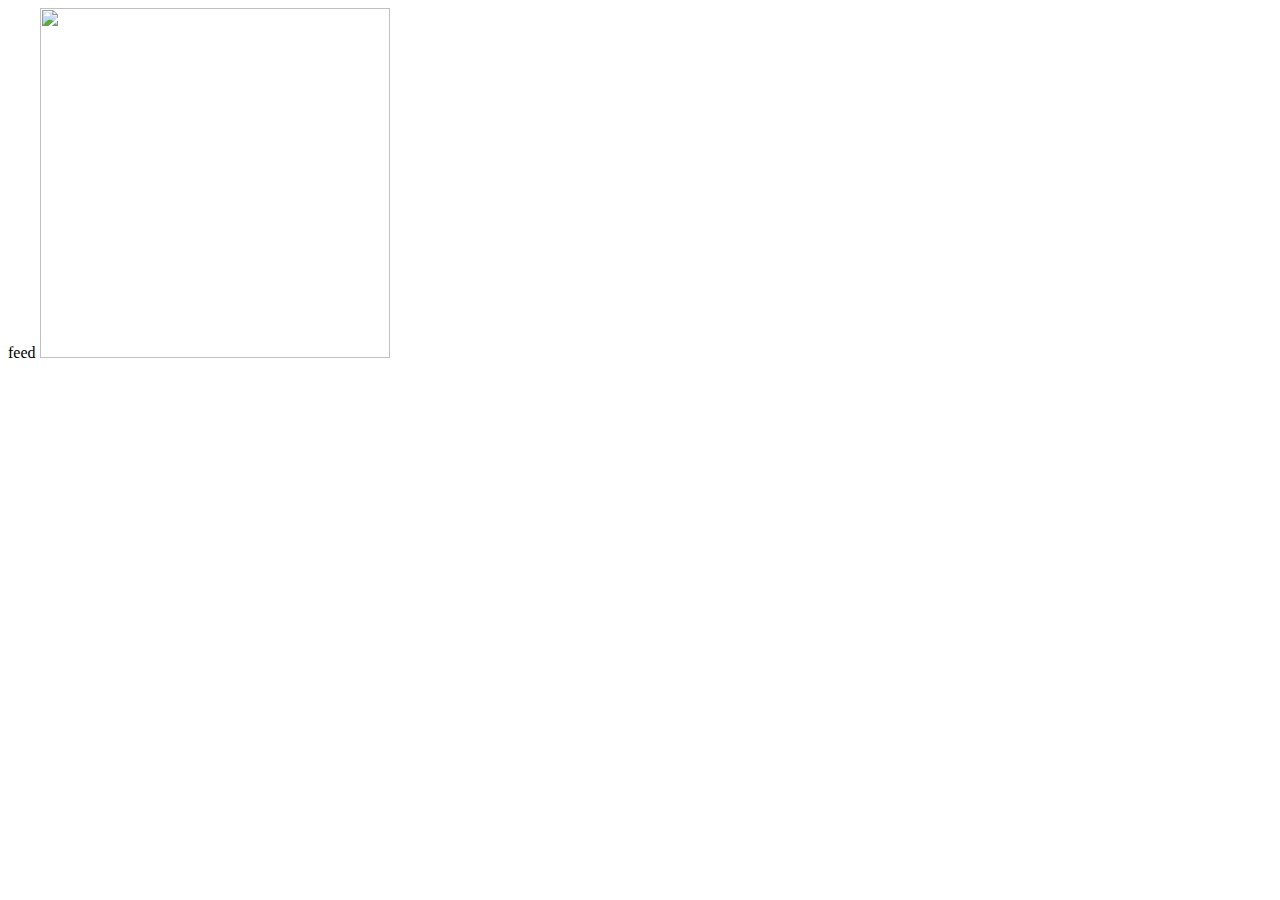
==== templates/feed.html @ c805ca5b "add new pages" ====
<html>
  <head>
    <title> PepeCache </title>
    <link rel="icon" href="static/favicon.ico"></link>
    <link rel="stylesheet" type = "text/css" href = "static/webserver.css"></link>
  </head>
  <body>
    <div id = "welcome">
      feed
      <img src = "static/pepemaster.png" width = "350px" height = "350px"></img>
    </div>
  </body>
</html>
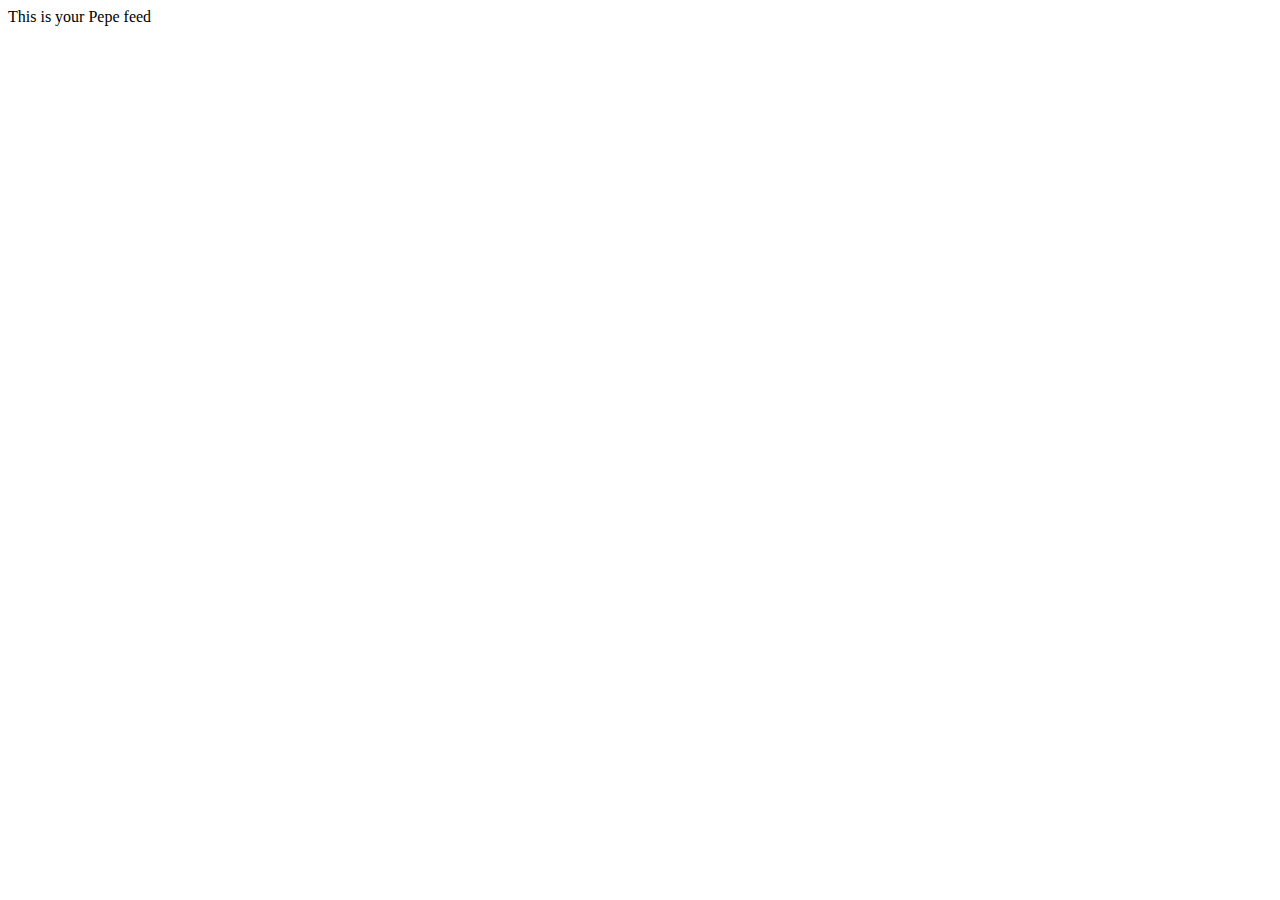
==== commit a91036c0: "change page content" ====
--- a/templates/feed.html
+++ b/templates/feed.html
@@ -6,8 +6,7 @@
   </head>
   <body>
     <div id = "welcome">
-      feed
-      <img src = "static/pepemaster.png" width = "350px" height = "350px"></img>
+      This is your Pepe feed
     </div>
   </body>
 </html>
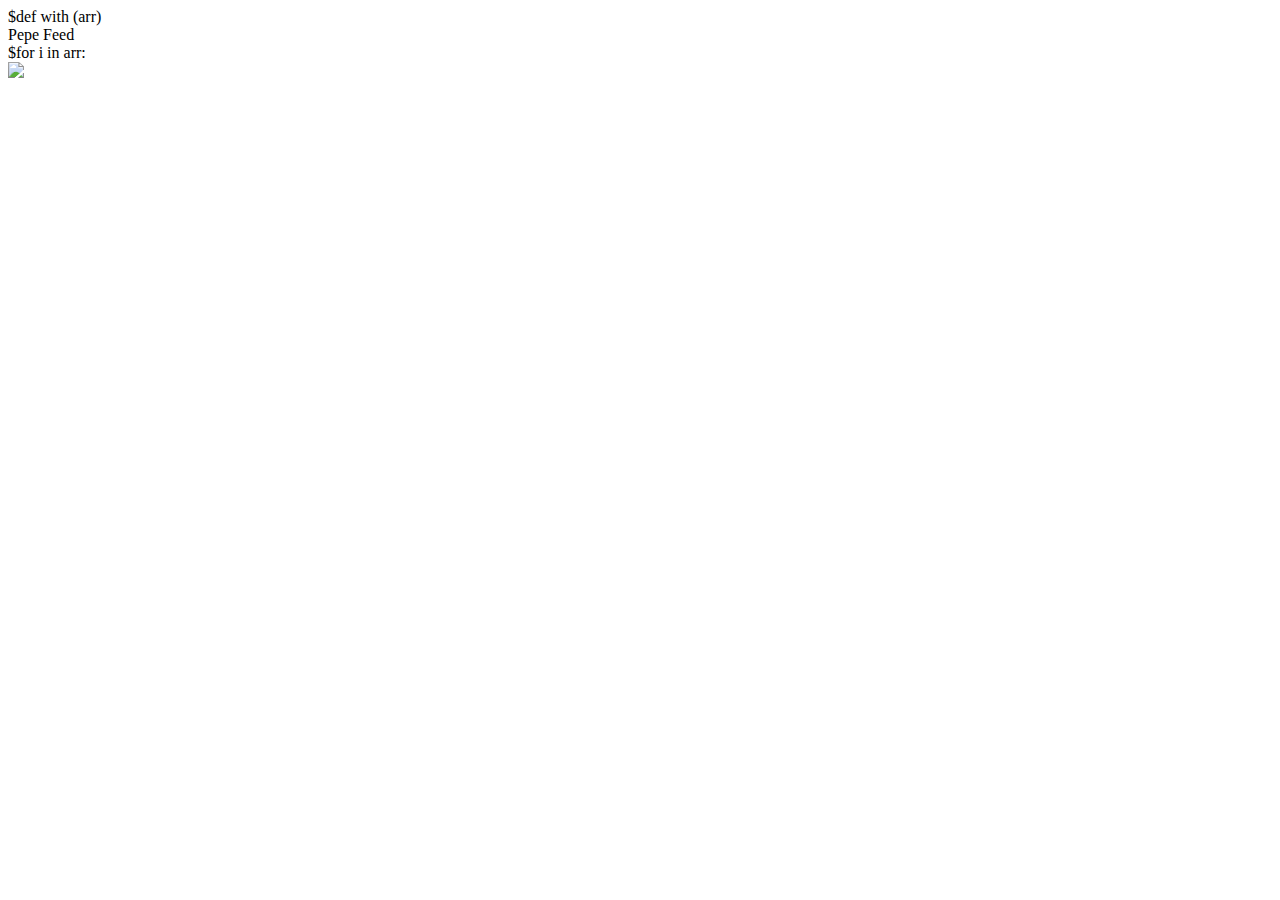
==== commit 1c7ef3c5: "Make feed work, make .gitignore ignore .jpg files" ====
--- a/templates/feed.html
+++ b/templates/feed.html
@@ -1,3 +1,4 @@
+$def with (arr)
 <html>
   <head>
     <title> PepeCache </title>
@@ -6,7 +7,8 @@
   </head>
   <body>
     <div id = "welcome">
-      This is your Pepe feed
+      Pepe Feed
     </div>
+    $for i in arr: <div class ='post'><img class = 'image' src = 'static/uploads/$i'></img></div>
   </body>
 </html>
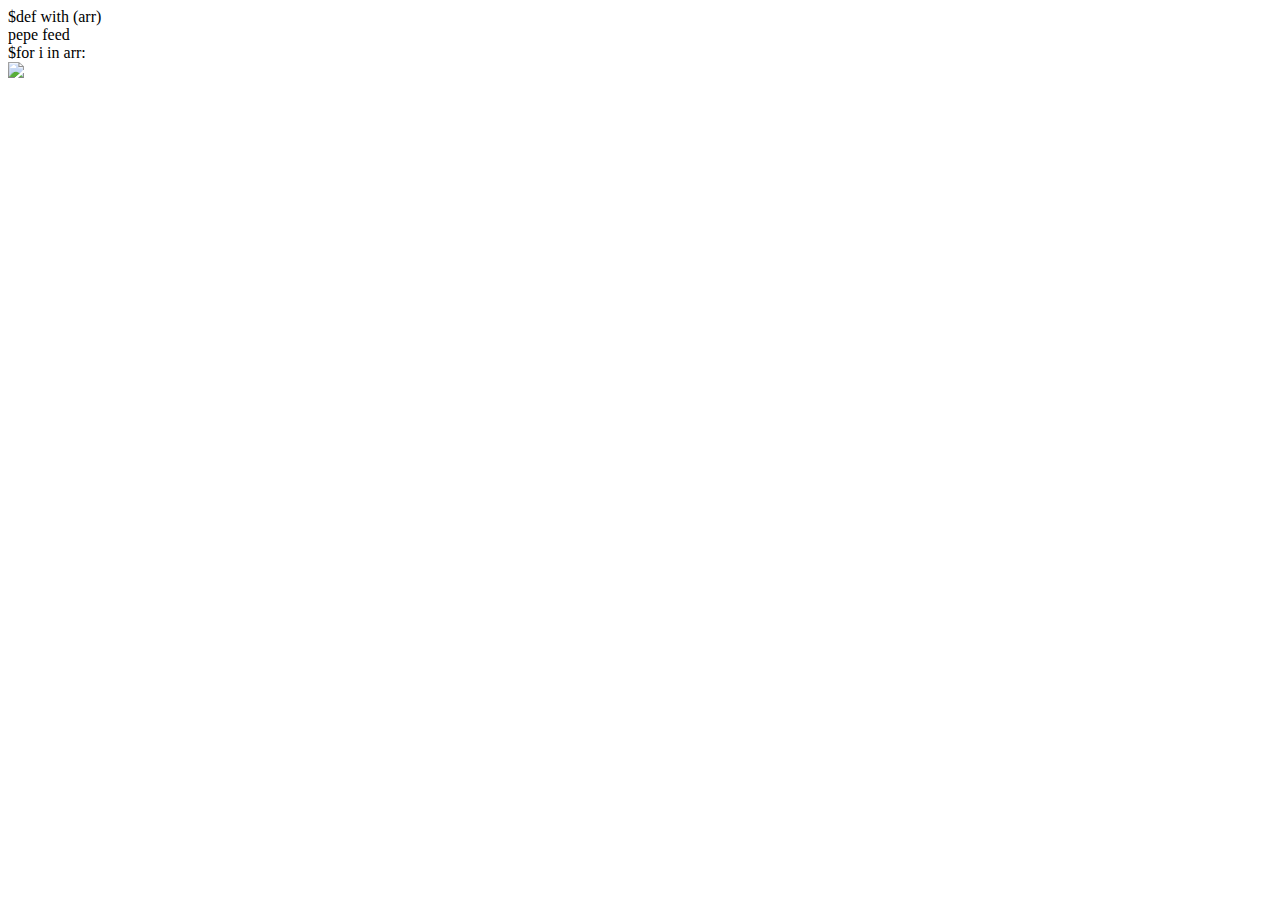
==== commit b9314a26: "add new user functionality" ====
--- a/templates/feed.html
+++ b/templates/feed.html
@@ -7,7 +7,7 @@
   </head>
   <body>
     <div id = "welcome">
-      Pepe Feed
+      pepe feed
     </div>
     $for i in arr: <div class ='post'><img class = 'image' src = 'static/uploads/$i'></img></div>
   </body>
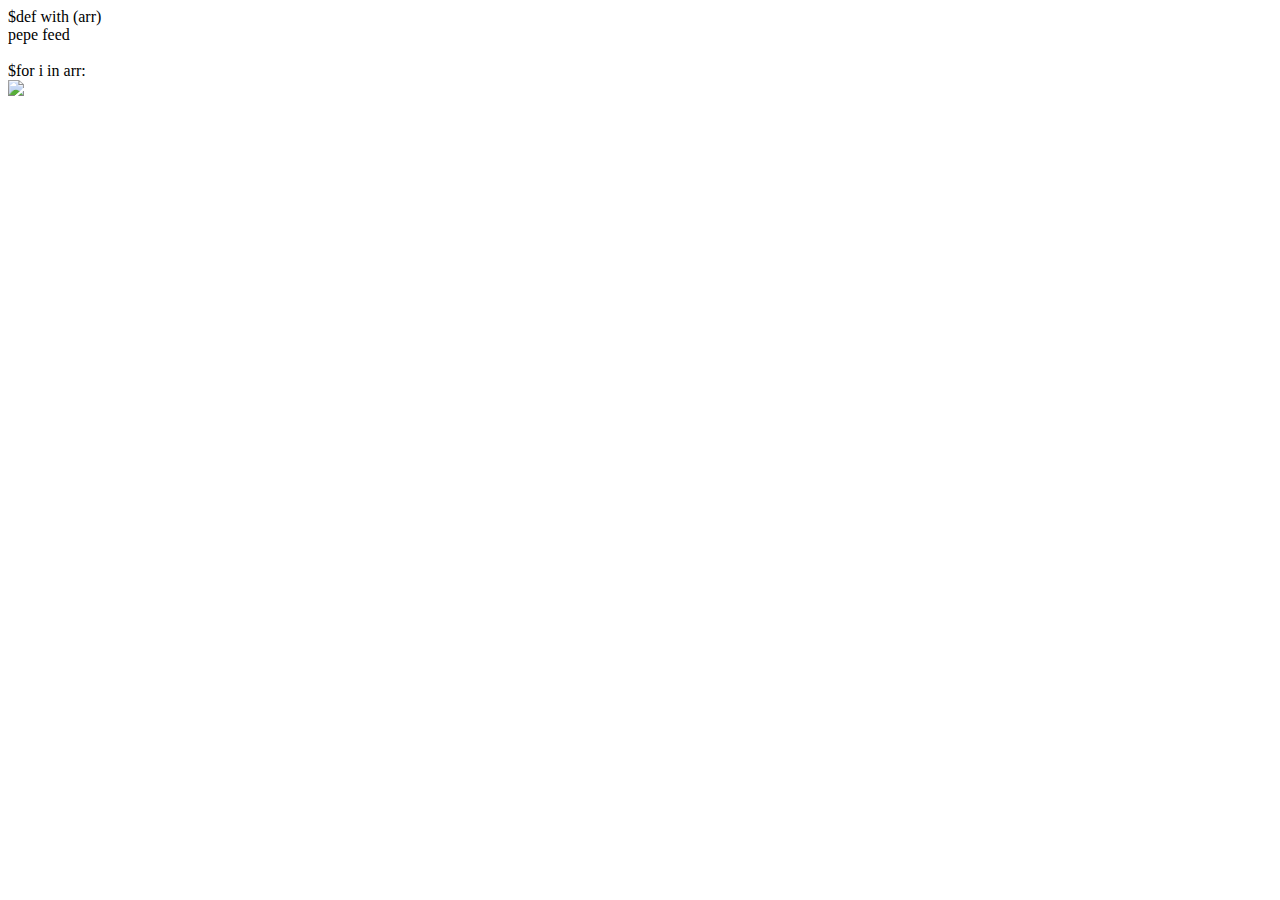
==== commit 4c606199: "password functionality changes" ====
--- a/templates/feed.html
+++ b/templates/feed.html
@@ -5,10 +5,11 @@
     <link rel="icon" href="static/favicon.ico"></link>
     <link rel="stylesheet" type = "text/css" href = "static/webserver.css"></link>
   </head>
-  <body>
-    <div id = "welcome">
+    <body onload = "checkuserstatus()">
+    <div class = "welcome">
       pepe feed
     </div>
-    $for i in arr: <div class ='post'><img class = 'image' src = 'static/uploads/$i'></img></div>
+    <br>
+    $for i in arr: <div class ='post'><img class = 'image' src = 'static/uploads/$i'></img></div><br>
   </body>
 </html>
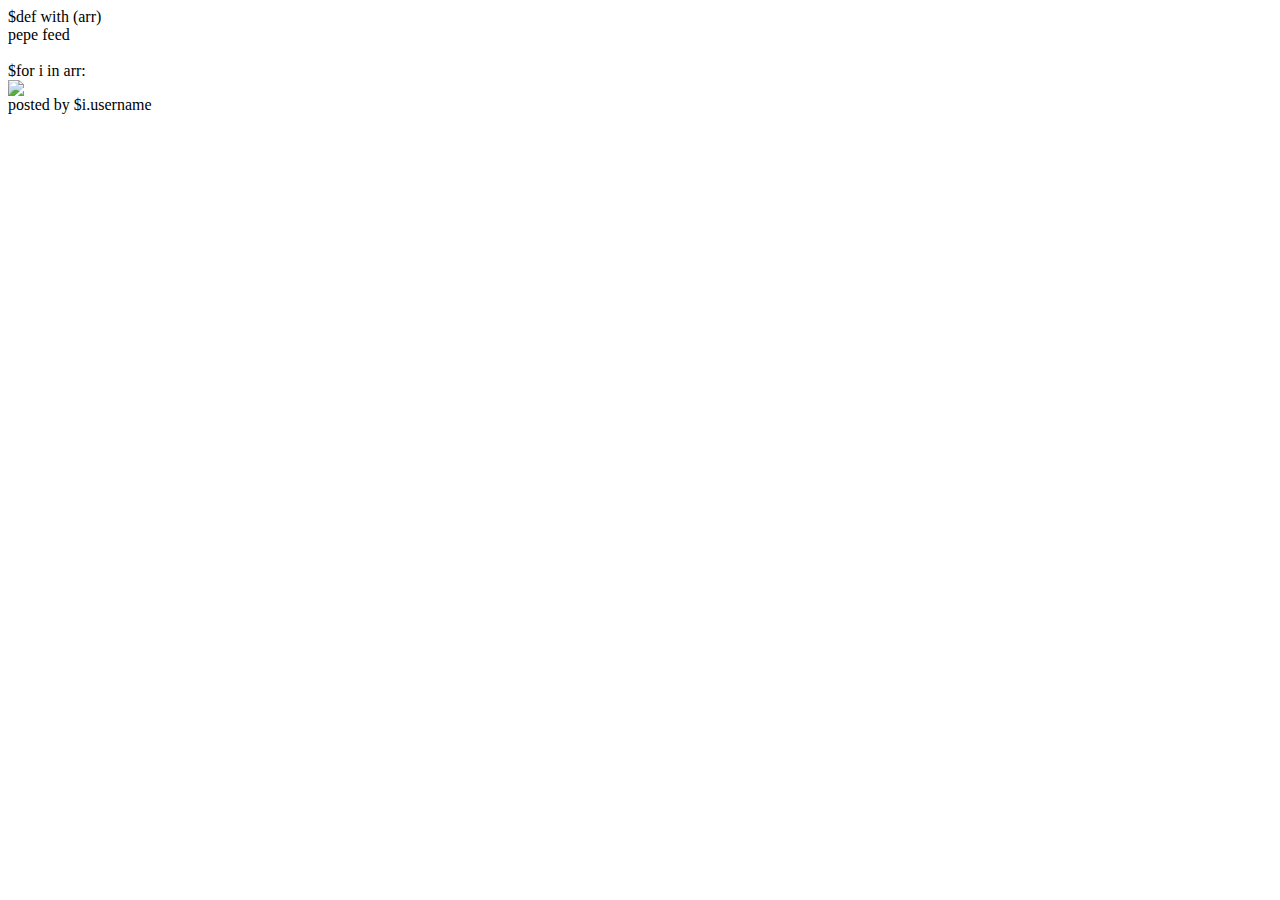
==== commit b5908d32: "add user who posted pepe" ====
--- a/templates/feed.html
+++ b/templates/feed.html
@@ -1,15 +1,15 @@
 $def with (arr)
 <html>
   <head>
-    <title> PepeCache </title>
+    <title> pepecache </title>
     <link rel="icon" href="static/favicon.ico"></link>
     <link rel="stylesheet" type = "text/css" href = "static/webserver.css"></link>
   </head>
-    <body onload = "checkuserstatus()">
+  <body onload = "checkuserstatus()">
     <div class = "welcome">
       pepe feed
     </div>
     <br>
-    $for i in arr: <div class ='post'><img class = 'image' src = 'static/uploads/$i'></img></div><br>
+    $for i in arr: <div class ='post'><img class = 'image' src = '$i.address'></img><br><div class = "smalltext">posted by $i.username</div></div><br>
   </body>
 </html>
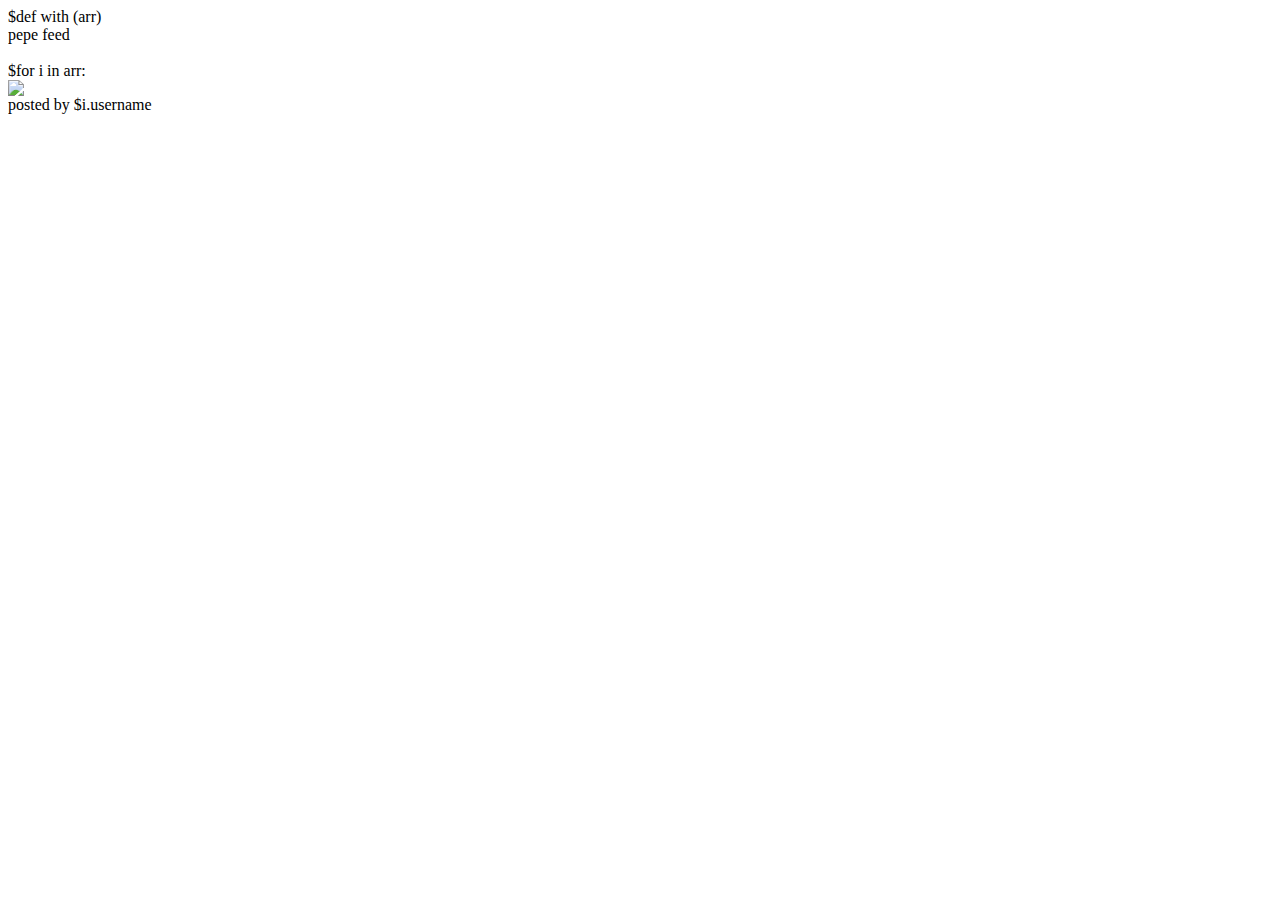
==== commit bab8699e: "aesthetic changes" ====
--- a/templates/feed.html
+++ b/templates/feed.html
@@ -10,6 +10,6 @@
       pepe feed
     </div>
     <br>
-    $for i in arr: <div class ='post'><img class = 'image' src = '$i.address'></img><br><div class = "smalltext">posted by $i.username</div></div><br>
+    $for i in arr: <div class ='post'><img class = 'image' src = '$i.address'></img><br><div class = "smalltext2">posted by $i.username</div></div><br>
   </body>
 </html>
